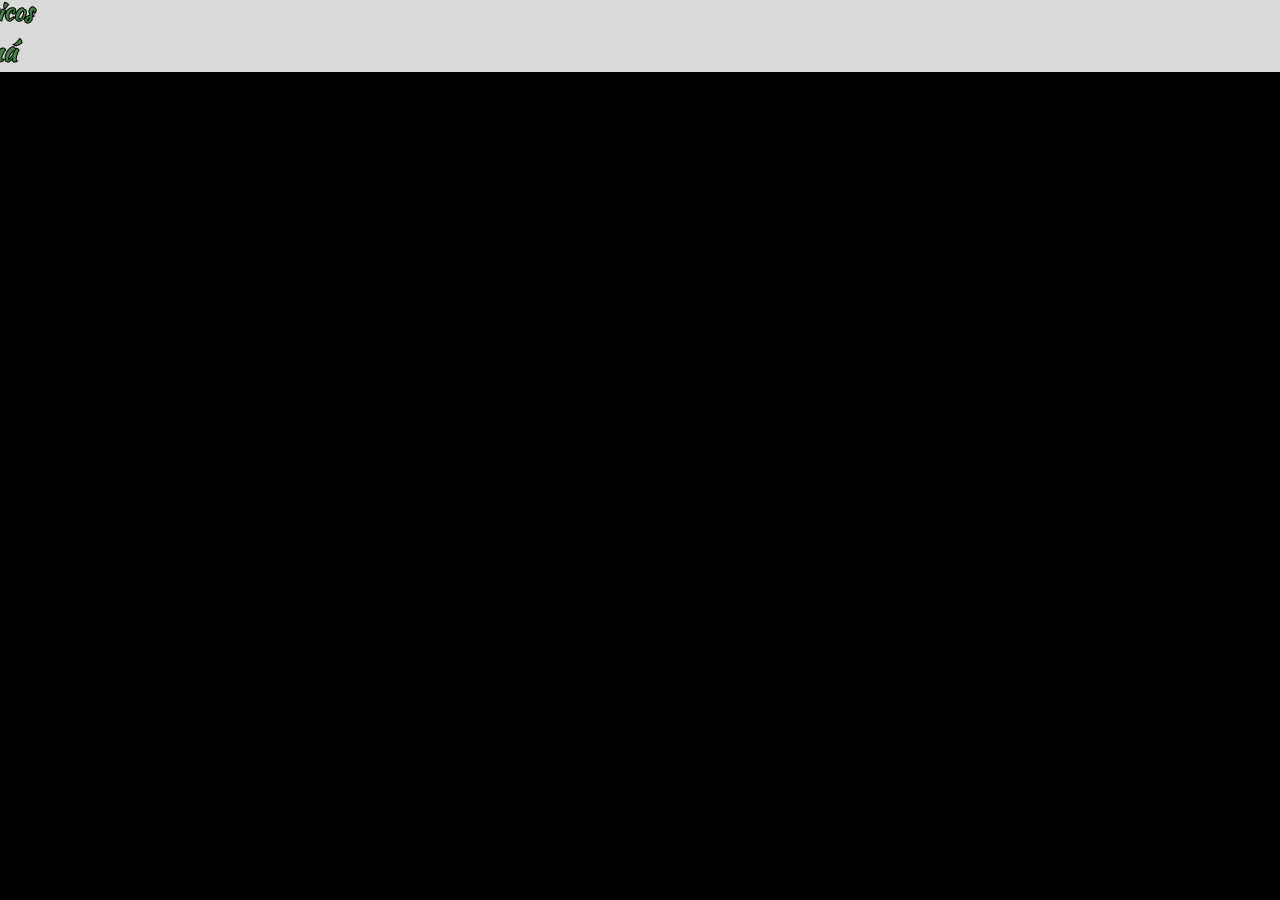
==== pag2.html @ f65d8e26 "." ====
<!DOCTYPE html>
<html lang="pt-br">
<head>
    <meta charset="UTF-8">
    <meta name="viewport" content="width=device-width, initial-scale=1.0">
    <title>Agrotóxico</title>
    <link rel="stylesheet" href="./reset.css">
    <link rel="stylesheet" href="./estilo-pag2.css">
</head>
<body>
    <header class="cabecalho">
        <img src="./Group 1.png" alt="" class="letreiro">
        <img src="./imagem/vector2.png" class="veneno" alt=""> 
    </header>
    <section class=""></section>
    <footer class="rodape2">

    </footer>
</body>
</html>
---- estilo-pag2.css ----
:root{
    --cor-de-fundo:#000000;
    --cor-da-fonte:#A72020;
    --cor-dos-titulos:#055C03;
    --cor-dos-titulos-2:#A72020;
    --cor-dos-titulos-3:#0019FF;
    --cor-de-fundo-cabecalho:#D9D9D9;
}


.cabecalho{
    display: flex;
    justify-content: center;
    background-color: #D9D9D9;
}

.veneno{
    margin-left: 100%;
}

body{
    background-color: var(--cor-de-fundo);
}
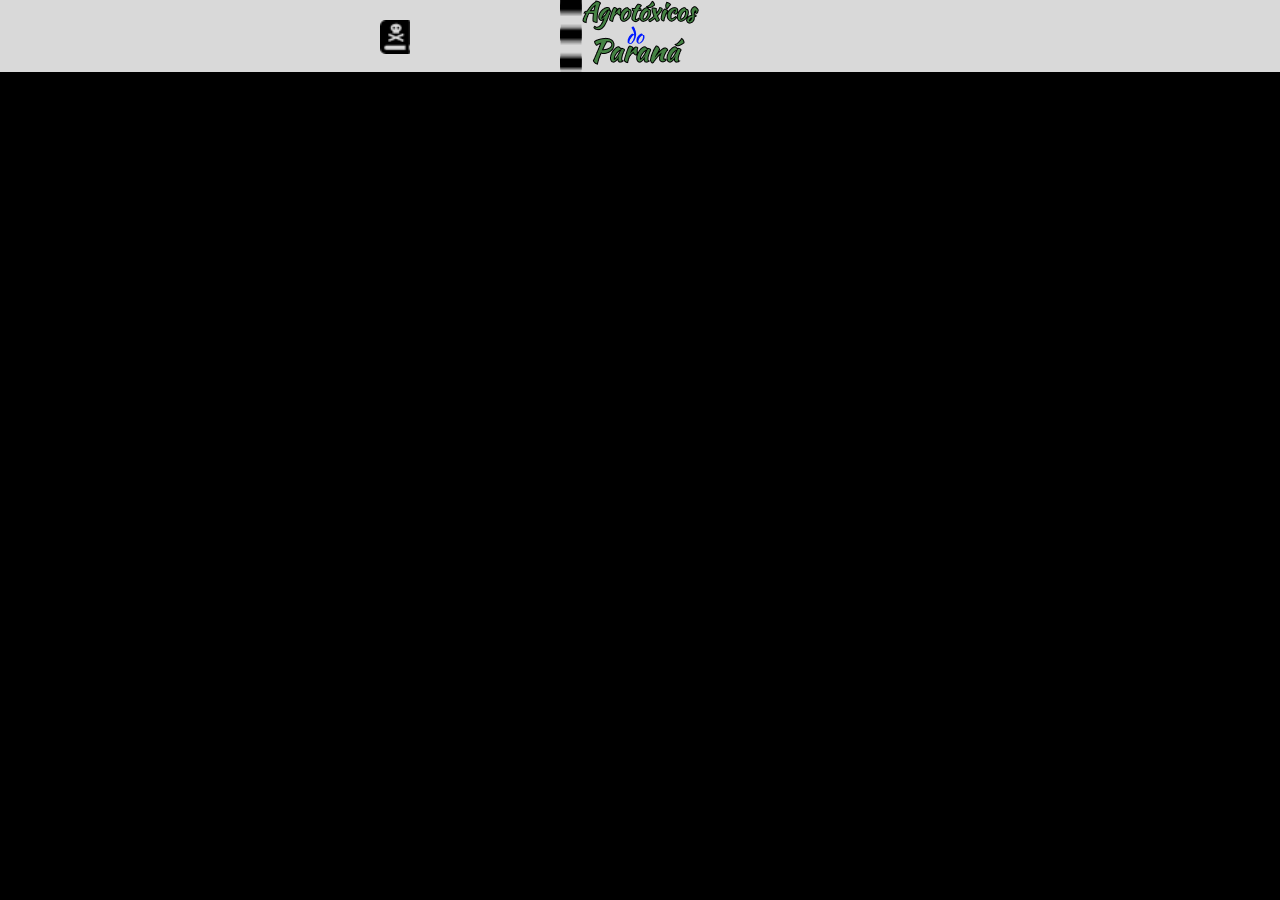
==== commit 6ff60093: "b" ====
--- a/pag2.html
+++ b/pag2.html
@@ -9,6 +9,7 @@
 </head>
 <body>
     <header class="cabecalho">
+        <img src="./imagem/Vector.png" class="hamburg" alt="">
         <img src="./Group 1.png" alt="" class="letreiro">
         <img src="./imagem/vector2.png" class="veneno" alt=""> 
     </header>
--- a/estilo-pag2.css
+++ b/estilo-pag2.css
@@ -15,7 +15,14 @@
 }
 
 .veneno{
-    margin-left: 100%;
+   position: absolute;
+   left: 380px;
+   top: 20px;
+   width: 30px;
+}
+
+.hamburg{
+    left: 50px;
 }
 
 body{
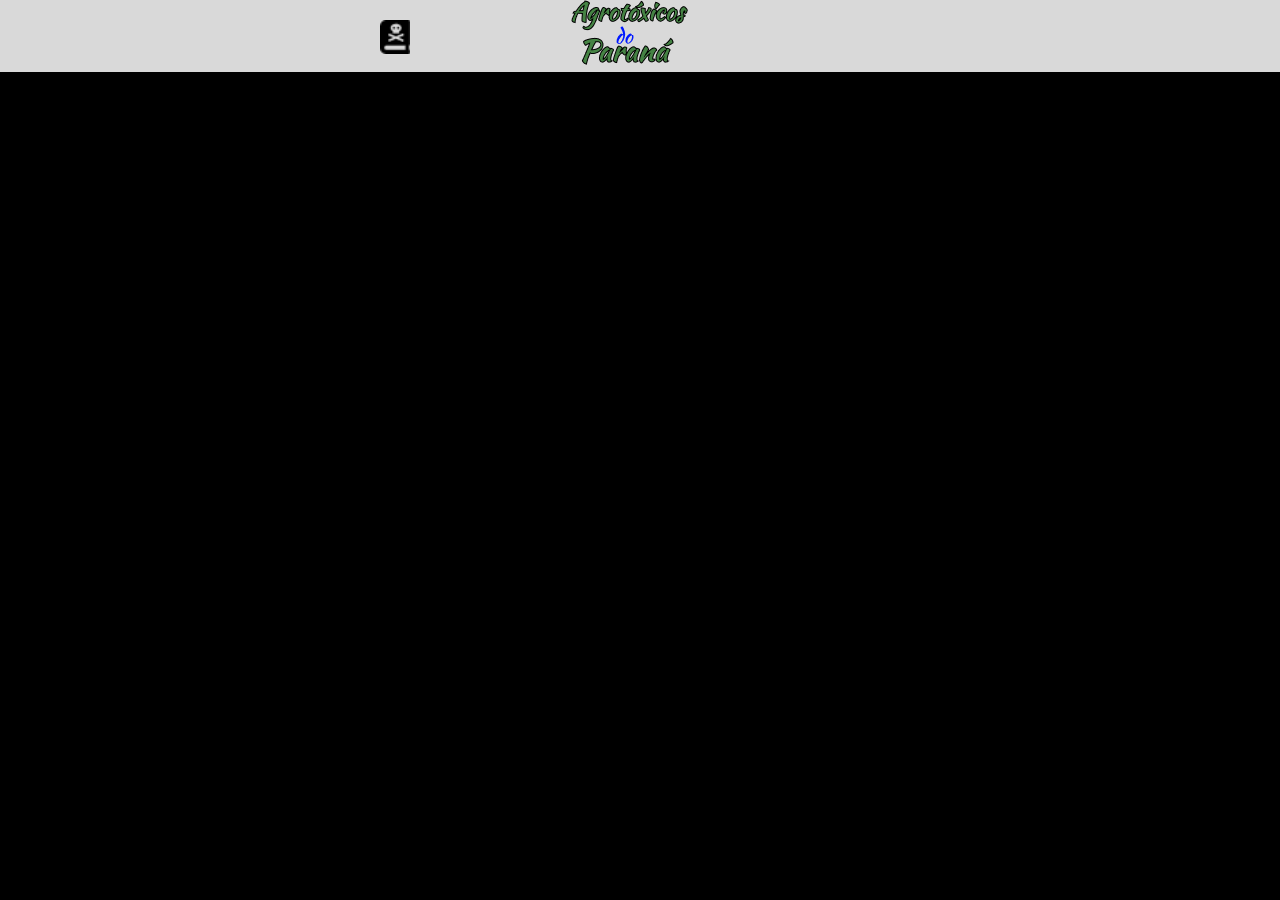
==== commit 5d54caf2: "juy" ====
--- a/pag2.html
+++ b/pag2.html
@@ -9,11 +9,15 @@
 </head>
 <body>
     <header class="cabecalho">
-        <img src="./imagem/Vector.png" class="hamburg" alt="">
+
         <img src="./Group 1.png" alt="" class="letreiro">
-        <img src="./imagem/vector2.png" class="veneno" alt=""> 
+        
+            <img src="./imagem/vector2.png" class="veneno" alt=""> 
+    
     </header>
+    
     <section class=""></section>
+    
     <footer class="rodape2">
 
     </footer>
--- a/estilo-pag2.css
+++ b/estilo-pag2.css
@@ -21,10 +21,6 @@
    width: 30px;
 }
 
-.hamburg{
-    left: 50px;
-}
-
 body{
     background-color: var(--cor-de-fundo);
 }
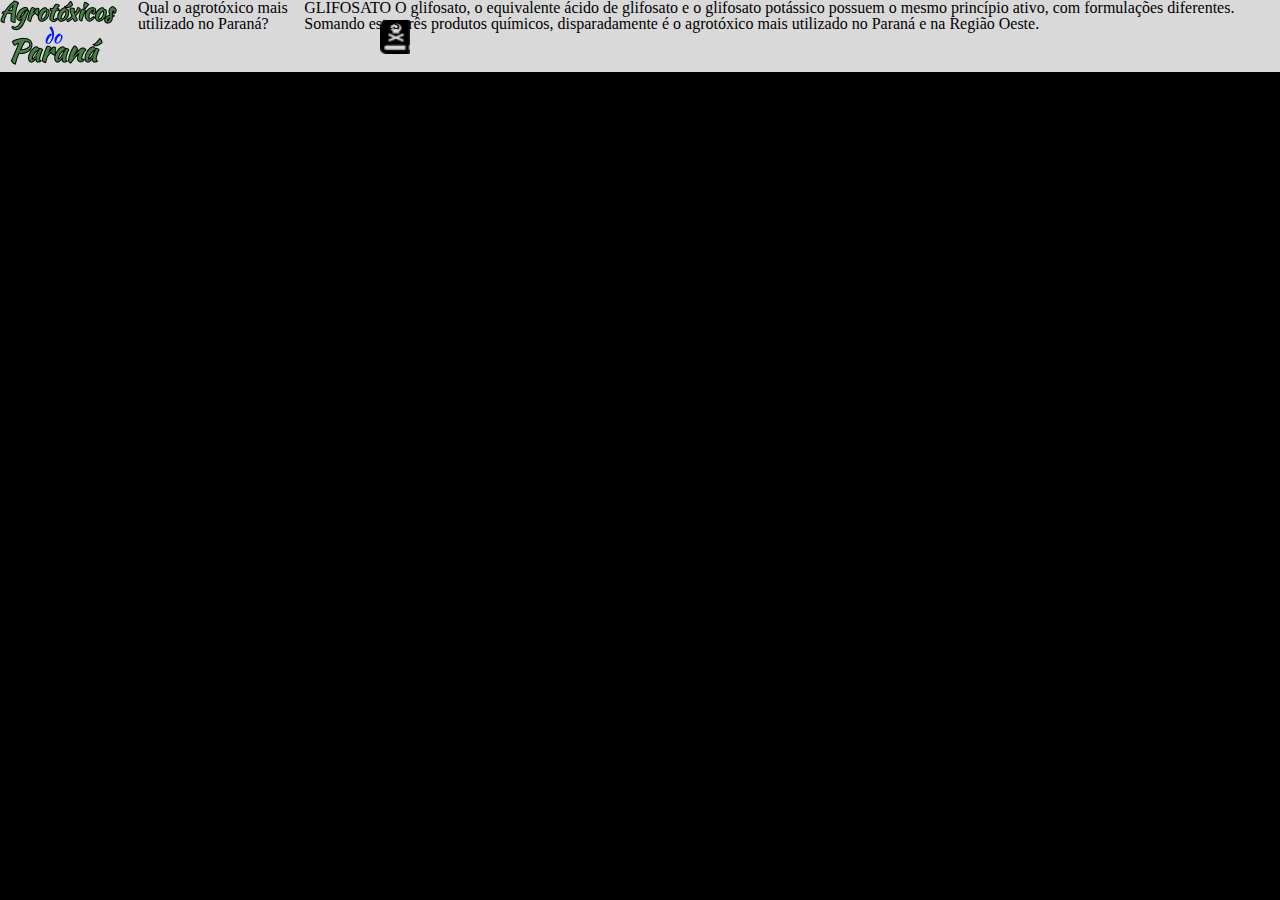
==== commit 5a7bfeba: "jhgc" ====
--- a/pag2.html
+++ b/pag2.html
@@ -12,8 +12,10 @@
 
         <img src="./Group 1.png" alt="" class="letreiro">
         
-            <img src="./imagem/vector2.png" class="veneno" alt=""> 
-    
+            <img src="./imagem/vector2.png" class="veneno" alt="">
+            <p>Qual o agrotóxico mais utilizado no Paraná?</p> 
+    <p2>GLIFOSATO
+        O glifosato, o equivalente ácido de glifosato e o glifosato potássico possuem o mesmo princípio ativo, com formulações diferentes. Somando estes três produtos químicos, disparadamente é o agrotóxico mais utilizado no Paraná e na Região Oeste.</p>
     </header>
     
     <section class=""></section>
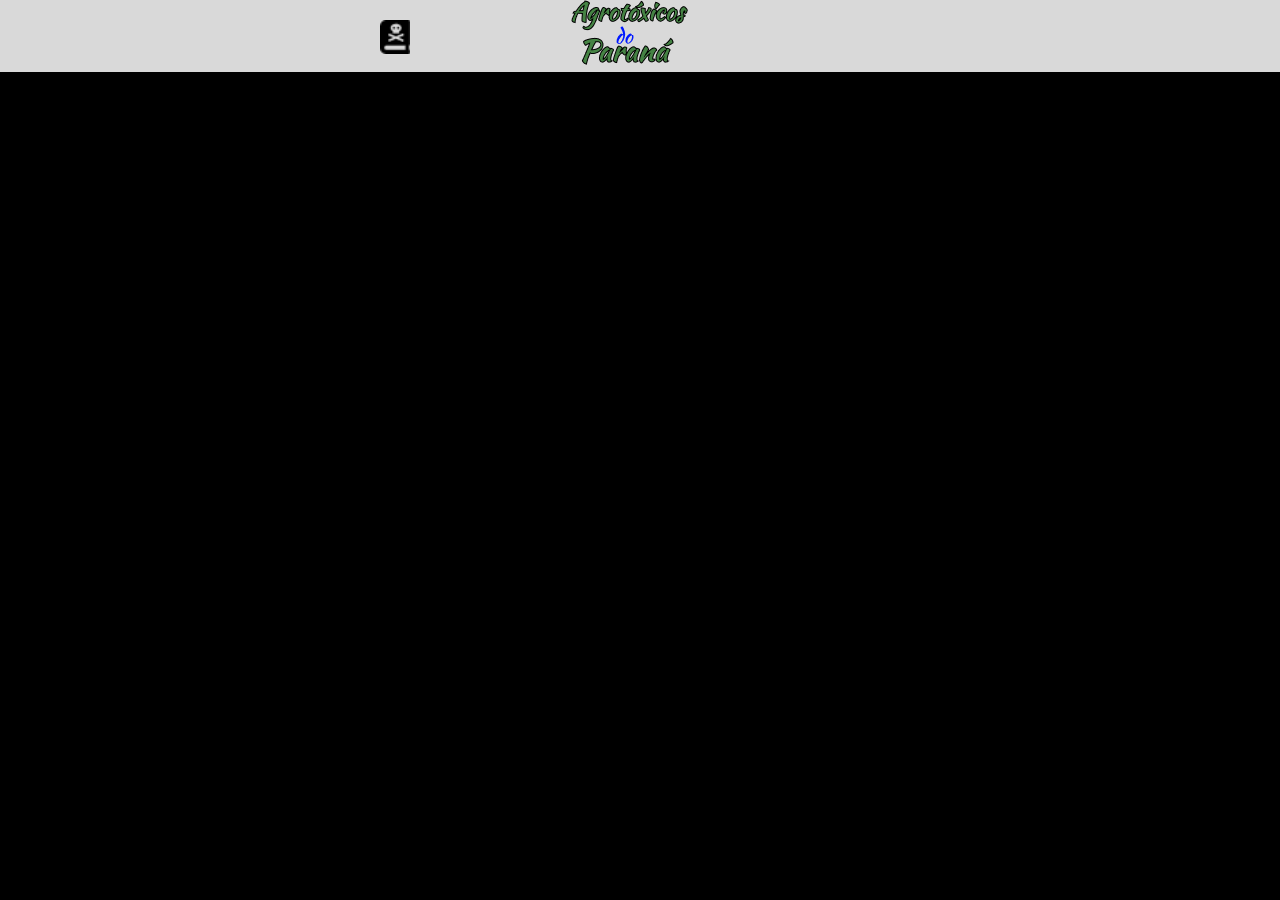
==== commit 31e6ada7: "jj," ====
--- a/pag2.html
+++ b/pag2.html
@@ -13,15 +13,13 @@
         <img src="./Group 1.png" alt="" class="letreiro">
         
             <img src="./imagem/vector2.png" class="veneno" alt="">
-            <p>Qual o agrotóxico mais utilizado no Paraná?</p> 
+
+   
+    </header>
+
+    <p>Qual o agrotóxico mais utilizado no Paraná?</p> 
     <p2>GLIFOSATO
         O glifosato, o equivalente ácido de glifosato e o glifosato potássico possuem o mesmo princípio ativo, com formulações diferentes. Somando estes três produtos químicos, disparadamente é o agrotóxico mais utilizado no Paraná e na Região Oeste.</p>
-    </header>
-    
-    <section class=""></section>
-    
-    <footer class="rodape2">
 
-    </footer>
-</body>
+    </body>
 </html>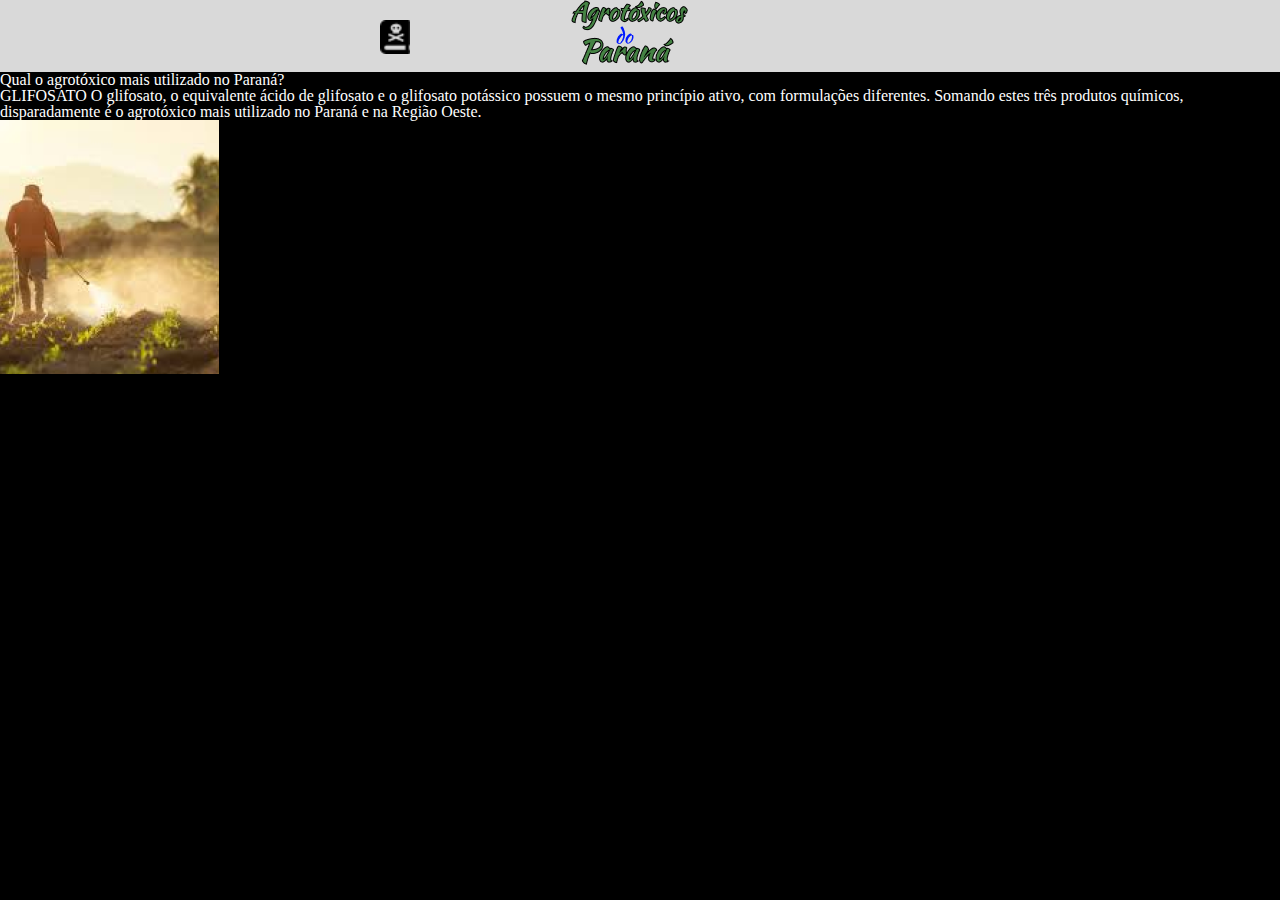
==== commit e128e8f4: "dq" ====
--- a/pag2.html
+++ b/pag2.html
@@ -16,10 +16,13 @@
 
    
     </header>
-
+<section class="texto2">
     <p>Qual o agrotóxico mais utilizado no Paraná?</p> 
     <p2>GLIFOSATO
         O glifosato, o equivalente ácido de glifosato e o glifosato potássico possuem o mesmo princípio ativo, com formulações diferentes. Somando estes três produtos químicos, disparadamente é o agrotóxico mais utilizado no Paraná e na Região Oeste.</p>
-
+    </section>
+    <section class="foto2">
+        <img src="./images 2.png" alt="">
+    </section>
     </body>
 </html>--- a/estilo-pag2.css
+++ b/estilo-pag2.css
@@ -24,3 +24,20 @@
 body{
     background-color: var(--cor-de-fundo);
 }
+ .texto2{
+    color: white;
+    display: list-item;
+    justify-content: left;
+ }
+
+
+@media screen and(min-width:1024px){
+    .container--titulo{
+        display: block;
+    }
+    .opcoes{
+        display: block;
+    }
+}
+    
+ 